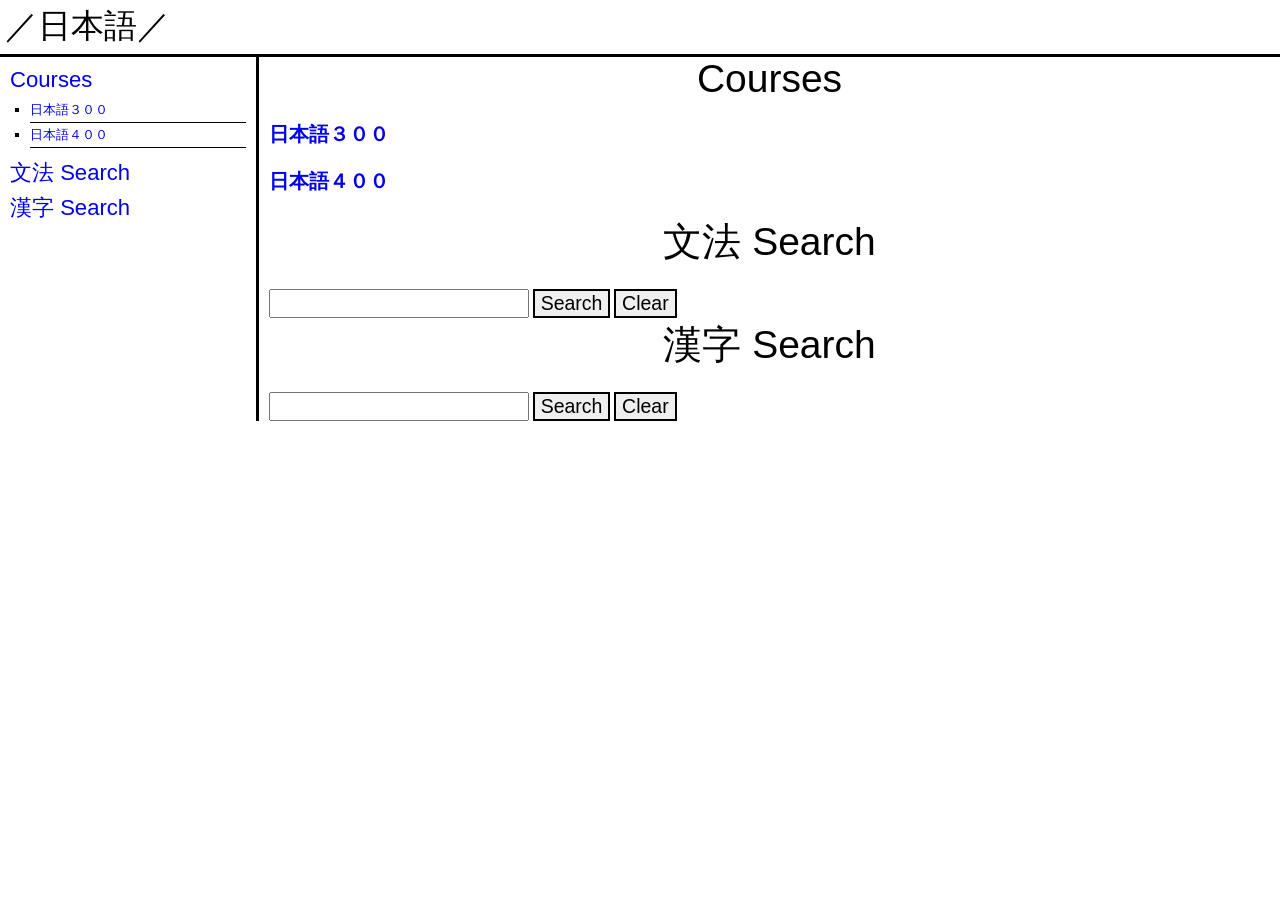
==== index.html @ b96df6b9 "ASDF" ====
<!DOCTYPE html>
<html lang="en">
  <head>
    <meta charset="utf-8">

    <link rel="shortcut icon" href="/favicon.ico">
    <link rel="stylesheet" href="./style/page.css">
    <link rel="stylesheet" href="./style/nihongo.css">
    <link rel="stylesheet" href="./style/chapter.css">
    
    <script src="https://ajax.googleapis.com/ajax/libs/jquery/3.1.1/jquery.min.js"></script>
    <title>日本語</title>
  </head>
  <body>
    <header class="page-header">
      <nav id="page-header-nav">／日本語／</nav>
    </header>
    
    <section class="sidebar">
      <nav>
        <ul>
          <li class="sidebar-topic"><a href="#content-course">Courses</a></li>
            <ul class="sidebar-subtopic-list" id="sidebar-course-list"></ul>
          <li class="sidebar-topic"><a href="#grammar-search">文法 Search</a></li>
          <li class="sidebar-topic"><a href="#kanji-search">漢字 Search</a></li>
        </ul>
      </nav>
    </section>
    
    <section class="content">
      <section id="content-course">
        <div class="content-topic eng">Courses</div>
      </section>
      <section id="content-course">
        <div class="content-topic eng" id="grammar-search">文法 Search</div>
        <div class="search-bar">
          <input id="grammar-search-input" type="text">
          <button id="grammar-submit-button">Search</button>
          <button id="grammar-clear-button">Clear</button>
        </div>
        <div class="loading-text">Loading...</div>
        <section id="grammar-search-results"></section>
      </section>
      <section id="content-course">
        <div class="content-topic eng" id="kanji-search">漢字 Search</div>
        <div class="search-bar">
          <input id="kanji-search-input" type="text">
          <button id="kanji-submit-button">Search</button>
          <button id="kanji-clear-button">Clear</button>
        </div>
        <div class="loading-text">Loading...</div>
        <section id="kanji-search-results"></section>
      </section>
    </section>
    
    <script src="./js/jquery-csv.js"></script>
    <script src="./js/nihongo-build.js"></script>
    <script src="nihongo-data.js"></script>
    <script src="./js/search.js"></script>
    
  </body>
</html>
---- style/page.css ----
/*
  ========================================
  Grid
  ========================================
*/

*,
*:before,
*:after {
  -webkit-box-sizing: border-box;
     -moz-box-sizing: border-box;
          box-sizing: border-box;
}

/*unfortunately, :before elements cannot be modified by javascript.  The height of the topbar should usually be 62px, so idk if it's reallya huge problem to have magic numbers...*/
.anchor:before { 
  display: block; 
  content: " "; 
  visibility: hidden; 
  margin-top: -62px;
  height: 62px;
}

body {
  margin: 0;
  font-family: sans-serif;
  font-size: 13px;
}

ul {
  margin: 0;
  padding: 0;
}

b.eg-highlight {
  font-weigth: bold;
}

.page-header {
  font-size: 2.5em;
  border-bottom-style: solid;
  padding: 5px;
  position: fixed;
  width: 100%;
  background-color: white;
}

a:link {
  text-decoration: none;
}

a:hover {
    text-decoration: underline;
}

.sidebar {
  float: left;
  padding: 10px;
  width: 20%;
  overflow-y: scroll;
  position: fixed;
  height: 100%;
}

.sidebar-topic {
  list-style-type: none;
  font-size: 1.7em;
  padding-bottom: 5px;
}

.sidebar-subtopic {
  font-size: 1em;
  padding: 3px 0 3px 0;
  border-bottom-style: solid;
  border-width: 1px;
}

.sidebar-subtopic-list {
  list-style-type: square;
  padding: 0 0 10px 20px;
}

.content {
  float: right;
  width: 80%;
  border-left-style: solid;
}

.content-topic {
  font-size: 3em;
  text-align: center;
}

.content-topic:before { 
  display: block; 
  content: " "; 
  visibility: hidden; 
  margin-top: -62px;
  height: 62px;
}

.content-topic.eng {
  padding: 0 10px 20px 10px;
}

/* default is jap */
.content-topic.jap {
  padding: 0;
}

.bg-grey-light {
  background-color: #F3F3F3;
}

.bg-grey-dark {
  background-color: #E5E5E5;
}
---- style/nihongo.css ----
.course-entry {
  padding: 0 10px 20px 10px;
}

course {
  font-size: 1.5em;
  font-weight: bold;
}

.search-bar {
  padding: 0  0 20px 10px;
  display: none
}

.loading-text {
  padding-left: 10px;
  font-size: 1.5em
}

input[type="text"] {
  type: "text";
  font-size: 1.5em
}

button {
  font-size: 1.5em;
  border: 2px solid black
}
---- style/chapter.css ----
.kanji-entry {
  border-top: solid 1px;
  padding-left: 10px;
}

.kanji-entry.kaku {
  background-color: #FFFFCC;
}

kanji {
  display: inline-block;
  word-wrap: break-word;
}

kanji.kanji {
  font-size: 2em;
  width: 30%;
}

kanji.reading { 
  width: 20%;
}

kanji.meaning {
  width: 30%;
}

.grammar-entry {
  padding: 0 10px 20px 10px;
}

.grammar-entry section {
  padding: 3px 0 3px 0;
}

.grammar-point {
  font-size: 1.5em;
  font-weight: bold;
}

/*.grammar-meaning,use,example,other*/

grammar {
  word-wrap: break-word;
  overflow: hidden;
  display: block;
  padding: 0 5px 0 0;
}

grammar.prepend {
  font-size: 0.8em;
  width: 5em;
  color: red;
  vertical-align: top;
  float: left;
  padding: 0 0 0 5px;
}

species {
  overflow: hidden;
}

species.combo {
  display: block;
}

species.jap {
  background-color: #bedfe2;
/*  float: left;*/
}

species.eng {
  
}



.note-entry {
  padding: 0 10px 20px 10px;
}

/*
.note-entry section {
  padding: 3px 0 3px 0;
}
*/

.note-topic {
  font-size: 1.5em;
  font-weight: bold;
}

.note-expo {
  border-left: solid 5px red;
}

note {
  padding-left: 5px;
  display: block;
}

note.subtopic {
  font-size: 1.3em;
  padding-top: 5px;
}

note.desc {
  padding-left: 20px;
}
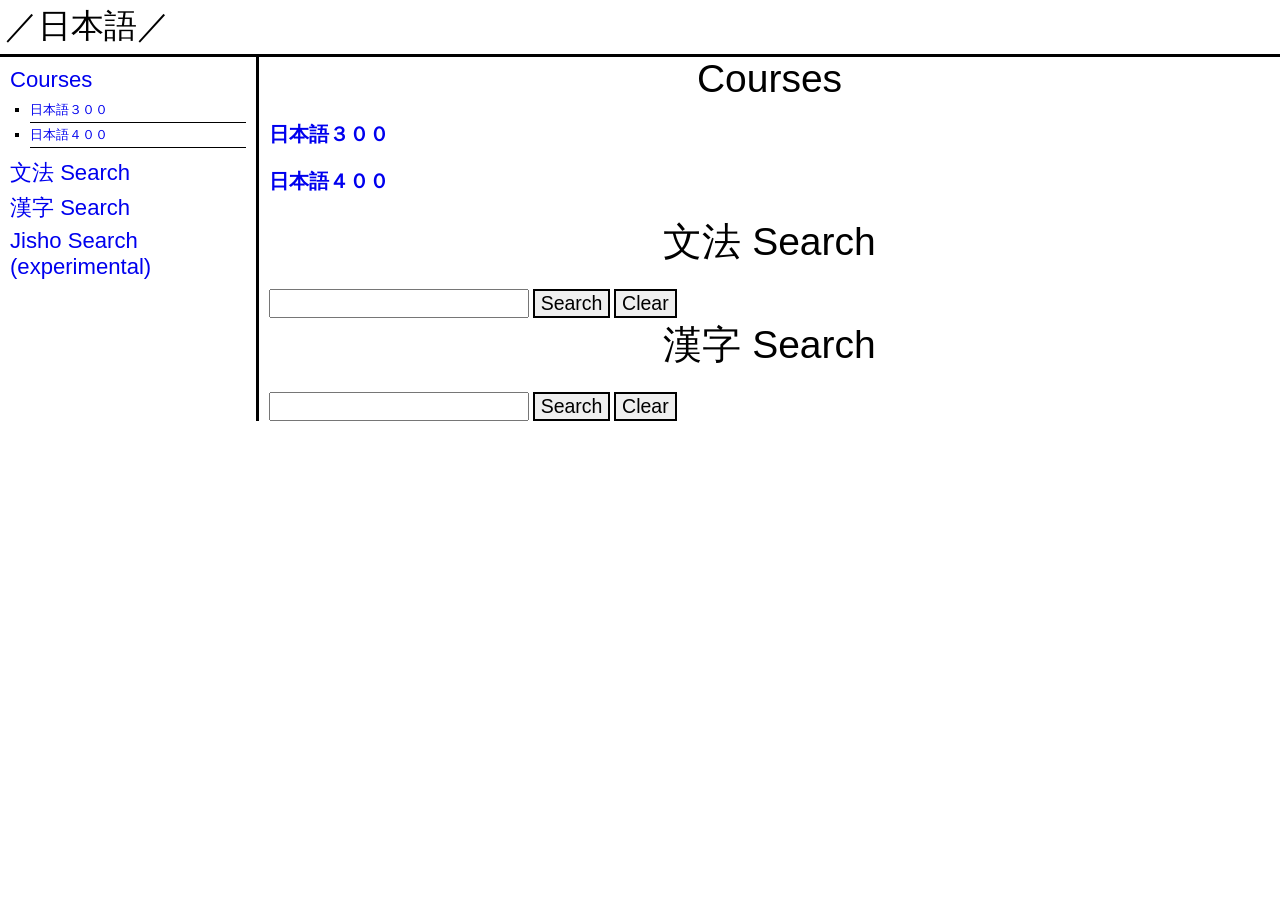
==== commit 9eb407f3: "dicked" ====
--- a/index.html
+++ b/index.html
@@ -23,6 +23,7 @@
             <ul class="sidebar-subtopic-list" id="sidebar-course-list"></ul>
           <li class="sidebar-topic"><a href="#grammar-search">文法 Search</a></li>
           <li class="sidebar-topic"><a href="#kanji-search">漢字 Search</a></li>
+          <li class="sidebar-topic"><a href="./jisho">Jisho Search (experimental)</a></li>
         </ul>
       </nav>
     </section>
@@ -38,7 +39,7 @@
           <button id="grammar-submit-button">Search</button>
           <button id="grammar-clear-button">Clear</button>
         </div>
-        <div class="loading-text">Loading...</div>
+        <div class="grammar-loading-text">Loading...</div>
         <section id="grammar-search-results"></section>
       </section>
       <section id="content-course">
@@ -48,7 +49,7 @@
           <button id="kanji-submit-button">Search</button>
           <button id="kanji-clear-button">Clear</button>
         </div>
-        <div class="loading-text">Loading...</div>
+        <div class="kanji-loading-text">Loading...</div>
         <section id="kanji-search-results"></section>
       </section>
     </section>
--- a/style/nihongo.css
+++ b/style/nihongo.css
@@ -12,7 +12,7 @@
   display: none
 }
 
-.loading-text {
+.grammar-loading-text, .kanji-loading-text {
   padding-left: 10px;
   font-size: 1.5em
 }
--- a/style/chapter.css
+++ b/style/chapter.css
@@ -18,11 +18,11 @@
 }
 
 kanji.reading { 
-  width: 20%;
+  width: 25%;
 }
 
 kanji.meaning {
-  width: 30%;
+  width: 45%;
 }
 
 .grammar-entry {
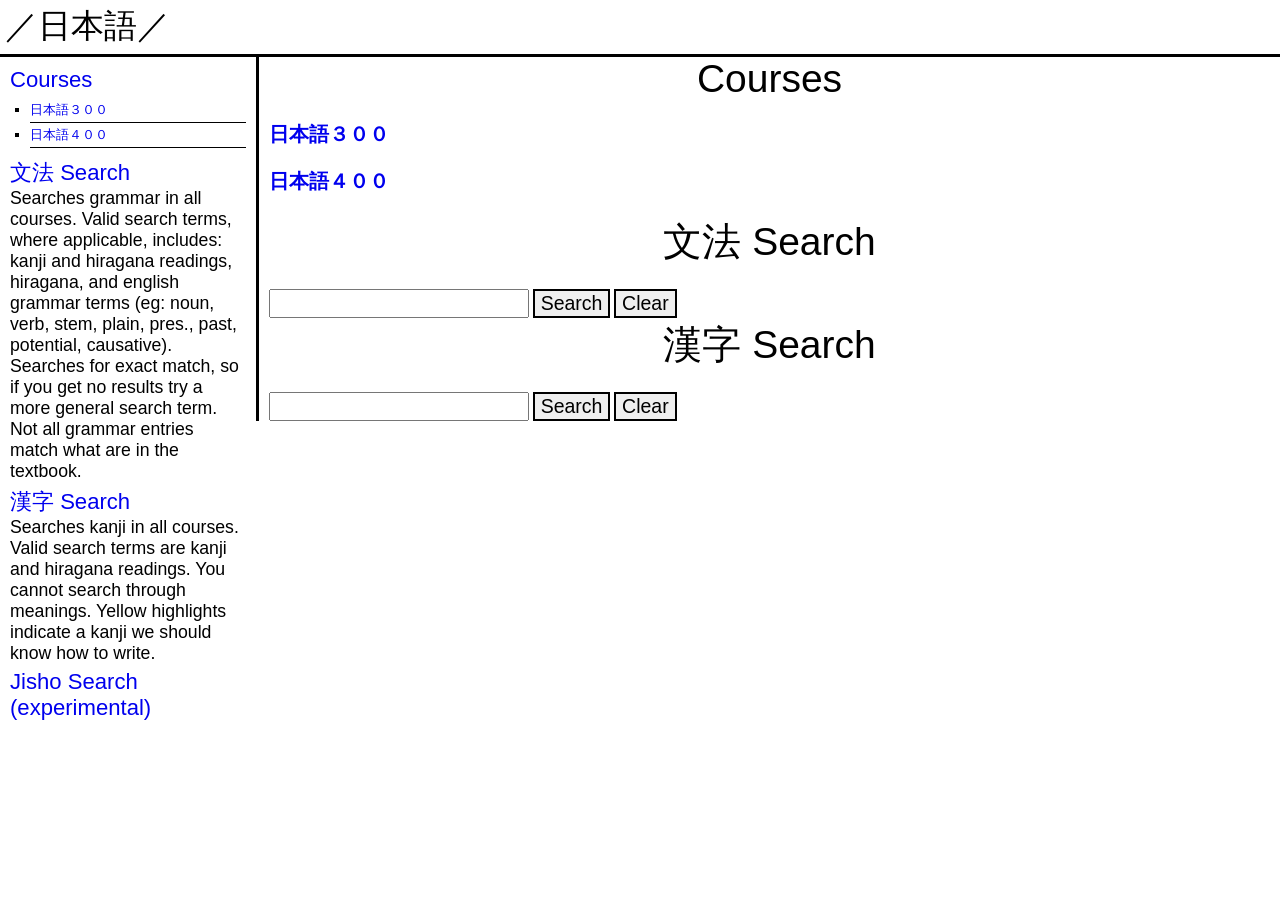
==== commit cb34f9c2: "dicked" ====
--- a/index.html
+++ b/index.html
@@ -21,8 +21,18 @@
         <ul>
           <li class="sidebar-topic"><a href="#content-course">Courses</a></li>
             <ul class="sidebar-subtopic-list" id="sidebar-course-list"></ul>
-          <li class="sidebar-topic"><a href="#grammar-search">文法 Search</a></li>
-          <li class="sidebar-topic"><a href="#kanji-search">漢字 Search</a></li>
+          <li class="sidebar-topic">
+            <a href="#grammar-search">文法 Search</a>
+            <div class="nav-disclaimer">
+              Searches grammar in all courses.  Valid search terms, where applicable, includes: kanji and hiragana readings, hiragana, and english grammar terms (eg: noun, verb, stem, plain, pres., past, potential, causative).  Searches for exact match, so if you get no results try a more general search term.  Not all grammar entries match what are in the textbook.
+            </div>
+          </li>
+          <li class="sidebar-topic">
+            <a href="#kanji-search">漢字 Search</a>
+            <div class="nav-disclaimer">
+              Searches kanji in all courses.  Valid search terms are kanji and hiragana readings.  You cannot search through meanings.  Yellow highlights indicate a kanji we should know how to write.
+            </div>
+          </li>
           <li class="sidebar-topic"><a href="./jisho">Jisho Search (experimental)</a></li>
         </ul>
       </nav>
--- a/style/nihongo.css
+++ b/style/nihongo.css
@@ -26,3 +26,7 @@
   font-size: 1.5em;
   border: 2px solid black
 }
+
+.nav-disclaimer {
+  font-size: 0.8em;
+}
--- a/style/chapter.css
+++ b/style/chapter.css
@@ -8,21 +8,23 @@
 }
 
 kanji {
-  display: inline-block;
+  display: table-cell;
   word-wrap: break-word;
+  vertical-align: middle;
+  padding: 0 10px;
 }
 
 kanji.kanji {
   font-size: 2em;
-  width: 30%;
+  width: 10em;
 }
 
 kanji.reading { 
-  width: 25%;
+  width: 20em;
 }
 
 kanji.meaning {
-  width: 45%;
+  width: auto;
 }
 
 .grammar-entry {
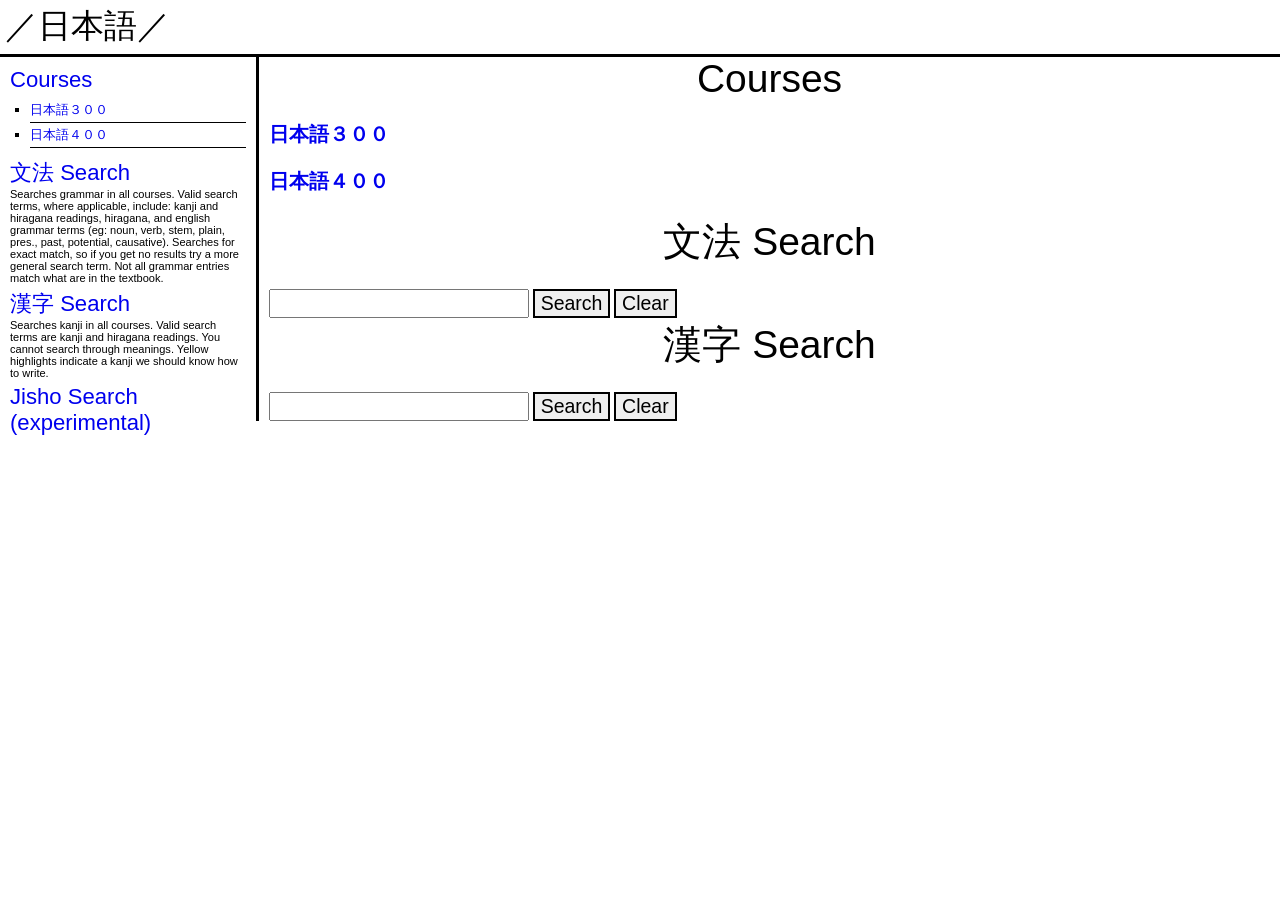
==== commit 53a6d285: "dicked" ====
--- a/index.html
+++ b/index.html
@@ -24,7 +24,7 @@
           <li class="sidebar-topic">
             <a href="#grammar-search">文法 Search</a>
             <div class="nav-disclaimer">
-              Searches grammar in all courses.  Valid search terms, where applicable, includes: kanji and hiragana readings, hiragana, and english grammar terms (eg: noun, verb, stem, plain, pres., past, potential, causative).  Searches for exact match, so if you get no results try a more general search term.  Not all grammar entries match what are in the textbook.
+              Searches grammar in all courses.  Valid search terms, where applicable, include: kanji and hiragana readings, hiragana, and english grammar terms (eg: noun, verb, stem, plain, pres., past, potential, causative).  Searches for exact match, so if you get no results try a more general search term.  Not all grammar entries match what are in the textbook.
             </div>
           </li>
           <li class="sidebar-topic">
@@ -49,7 +49,8 @@
           <button id="grammar-submit-button">Search</button>
           <button id="grammar-clear-button">Clear</button>
         </div>
-        <div class="grammar-loading-text">Loading...</div>
+        <div class="loading-text" id="grammar-loading-text">Loading...</div>
+        <div class="no-results-text" id="grammar-no-results">No Results</div>
         <section id="grammar-search-results"></section>
       </section>
       <section id="content-course">
@@ -59,7 +60,8 @@
           <button id="kanji-submit-button">Search</button>
           <button id="kanji-clear-button">Clear</button>
         </div>
-        <div class="kanji-loading-text">Loading...</div>
+        <div class="loading-text" id="kanji-loading-text">Loading...</div>
+        <div class="no-results-text" id="kanji-no-results">No Results</div>
         <section id="kanji-search-results"></section>
       </section>
     </section>
--- a/style/nihongo.css
+++ b/style/nihongo.css
@@ -12,9 +12,15 @@
   display: none
 }
 
-.grammar-loading-text, .kanji-loading-text {
+.loading-text {
   padding-left: 10px;
   font-size: 1.5em
+}
+
+.no-results-text {
+  padding-left: 10px;
+  font-size: 1.5em;
+  display: none;
 }
 
 input[type="text"] {
@@ -28,5 +34,5 @@
 }
 
 .nav-disclaimer {
-  font-size: 0.8em;
+  font-size: 0.5em;
 }
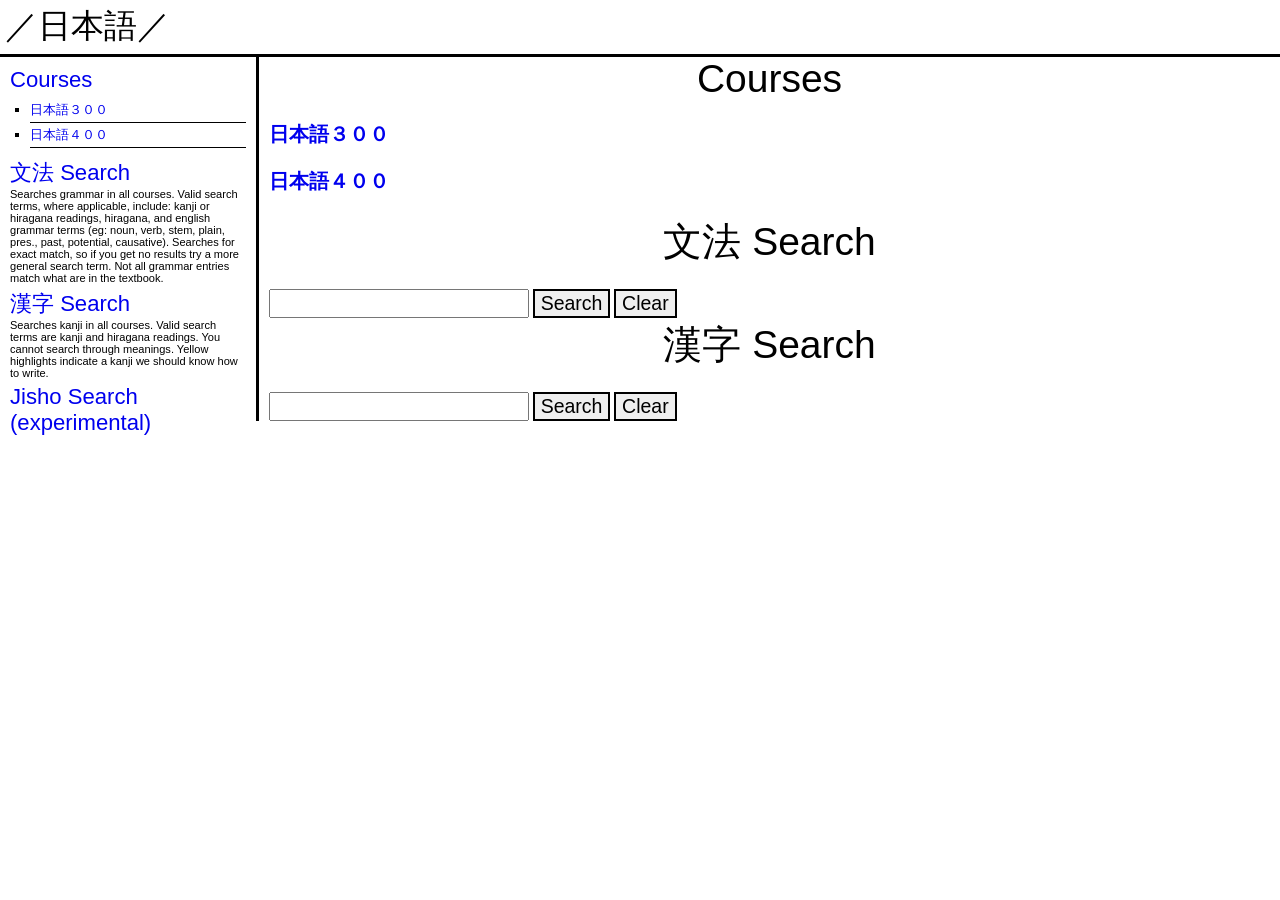
==== commit 727f0df8: "dicked" ====
--- a/index.html
+++ b/index.html
@@ -24,7 +24,7 @@
           <li class="sidebar-topic">
             <a href="#grammar-search">文法 Search</a>
             <div class="nav-disclaimer">
-              Searches grammar in all courses.  Valid search terms, where applicable, include: kanji and hiragana readings, hiragana, and english grammar terms (eg: noun, verb, stem, plain, pres., past, potential, causative).  Searches for exact match, so if you get no results try a more general search term.  Not all grammar entries match what are in the textbook.
+              Searches grammar in all courses.  Valid search terms, where applicable, include: kanji or hiragana readings, hiragana, and english grammar terms (eg: noun, verb, stem, plain, pres., past, potential, causative).  Searches for exact match, so if you get no results try a more general search term.  Not all grammar entries match what are in the textbook.
             </div>
           </li>
           <li class="sidebar-topic">
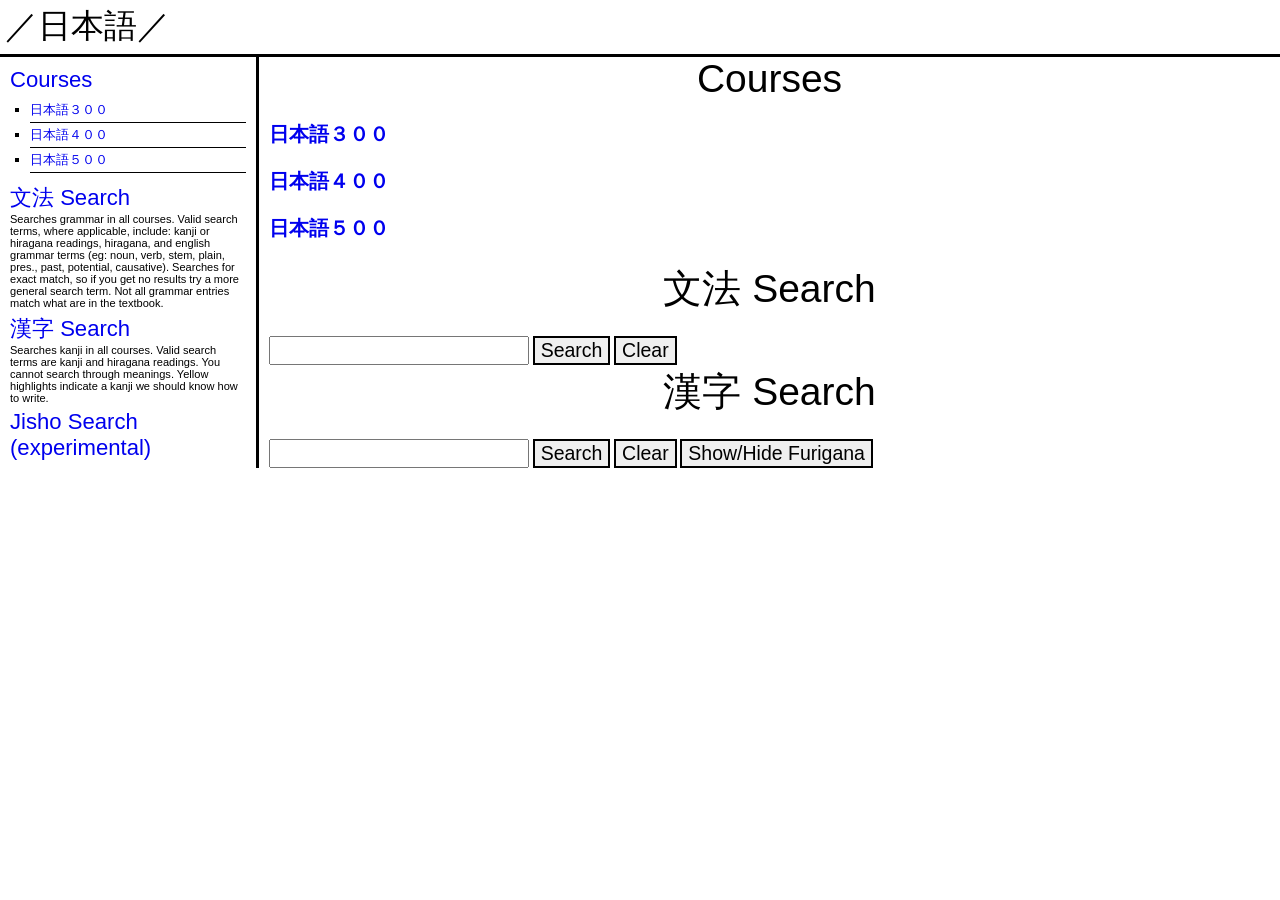
==== commit 27a393e5: "ASDF" ====
--- a/index.html
+++ b/index.html
@@ -59,6 +59,7 @@
           <input id="kanji-search-input" type="text">
           <button id="kanji-submit-button">Search</button>
           <button id="kanji-clear-button">Clear</button>
+          <button id="furigana-showhide-button">Show/Hide Furigana</button>
         </div>
         <div class="loading-text" id="kanji-loading-text">Loading...</div>
         <div class="no-results-text" id="kanji-no-results">No Results</div>
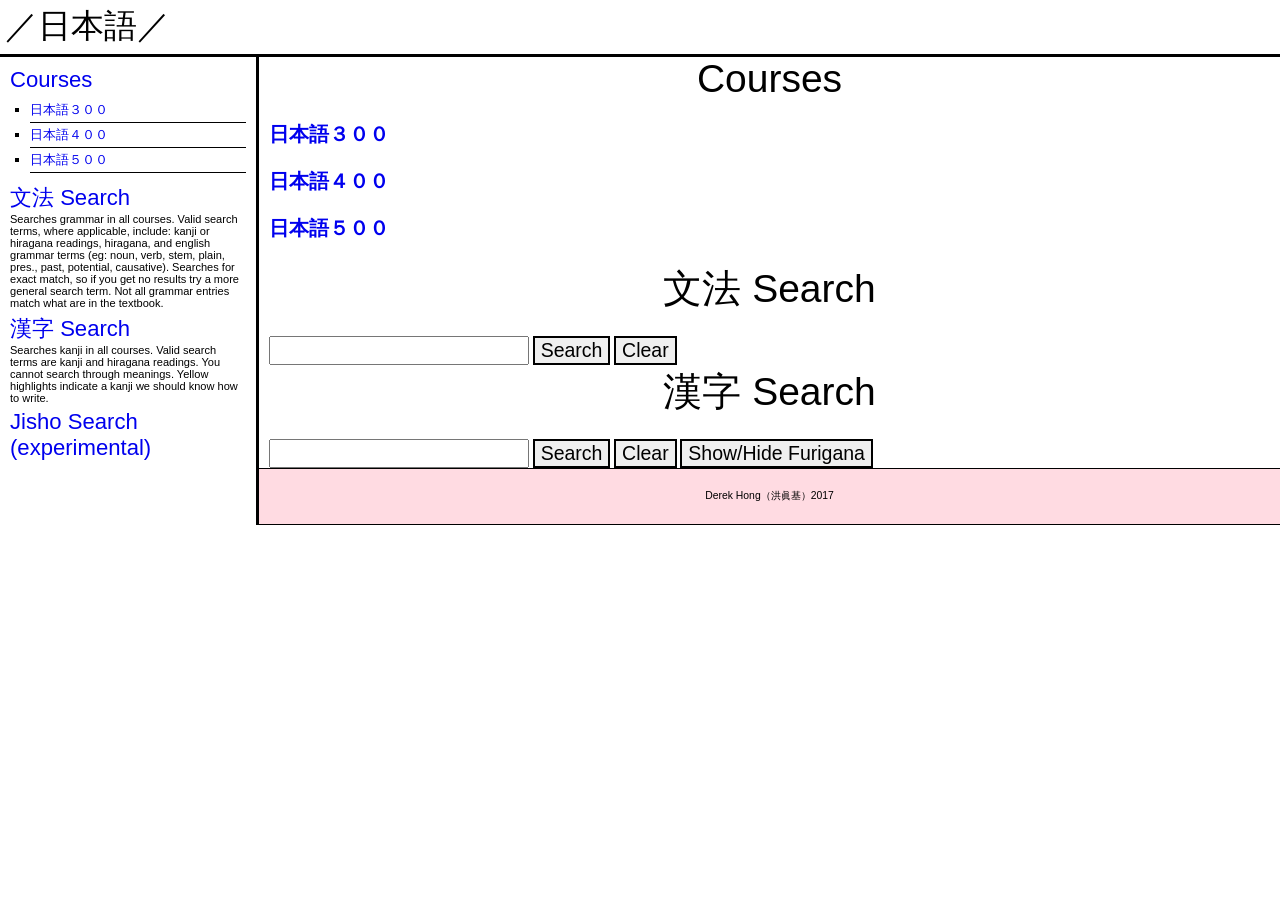
==== commit 5719554e: "ASDF" ====
--- a/index.html
+++ b/index.html
@@ -9,6 +9,8 @@
     <link rel="stylesheet" href="./style/chapter.css">
     
     <script src="https://ajax.googleapis.com/ajax/libs/jquery/3.1.1/jquery.min.js"></script>
+    <script src="./js/require.js"></script>
+<!--    <script src="./js/wanakana.min.js"></script>-->
     <title>日本語</title>
   </head>
   <body>
@@ -65,9 +67,9 @@
         <div class="no-results-text" id="kanji-no-results">No Results</div>
         <section id="kanji-search-results"></section>
       </section>
+      <section class="footer">Derek Hong（洪眞基）2017</section>
     </section>
     
-    <script src="./js/jquery-csv.js"></script>
     <script src="./js/nihongo-build.js"></script>
     <script src="nihongo-data.js"></script>
     <script src="./js/search.js"></script>
--- a/style/page.css
+++ b/style/page.css
@@ -114,4 +114,41 @@
 
 .bg-grey-dark {
   background-color: #E5E5E5;
-}+}
+
+.nav-buffer {
+  height: 5%;
+  width: 100%;
+}
+.kanji-toggle-button {
+  display: block;
+  width: 100%;
+  font-size: 1.5em;
+  margin: 10px 0 30px 0;
+  padding: 5px 0 5px 0;
+  border: none;
+  background-color: lightgrey;
+}
+
+.footer {
+  background-color: #ffdbe2;
+  padding: 2% 0 2% 0;
+  width: 100%;
+  text-align: center;
+  font-size: 0.8em;
+  border-top: solid 1px black;
+  border-bottom: solid 1px black;
+}
+
+rt {
+  display: none;
+  color: darkorange;
+}
+
+
+
+
+
+
+
+
